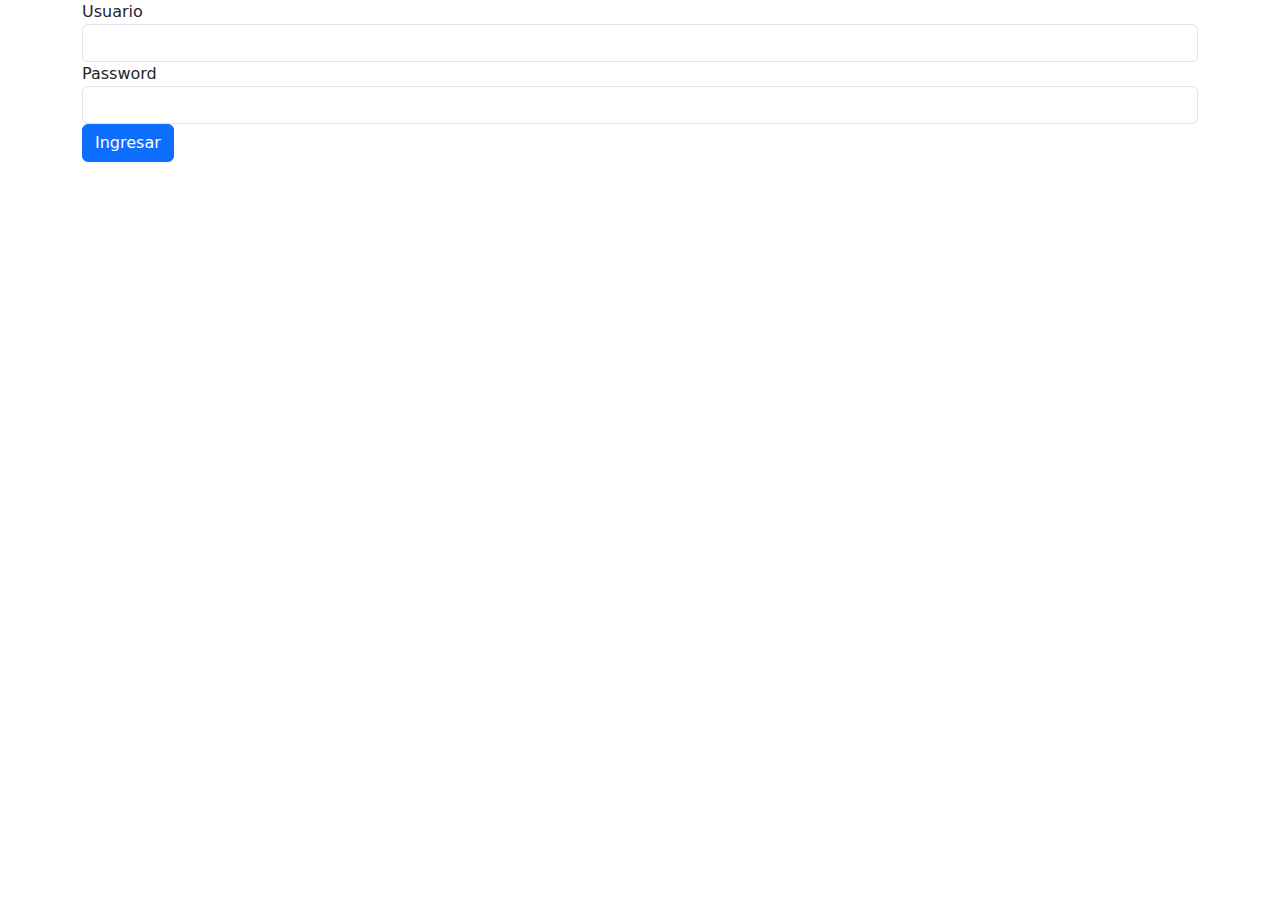
==== holamundo.html @ 04537a62 "commit inicial" ====
<!doctype html>
<html lang="en">
  <head>
    <meta charset="utf-8">
    <meta name="viewport" content="width=device-width, initial-scale=1">
    <title>Bootstrap demo</title>
    <link href="https://cdn.jsdelivr.net/npm/bootstrap@5.3.3/dist/css/bootstrap.min.css" rel="stylesheet" integrity="sha384-QWTKZyjpPEjISv5WaRU9OFeRpok6YctnYmDr5pNlyT2bRjXh0JMhjY6hW+ALEwIH" crossorigin="anonymous">

    
  </head>
  <body>
    

    <div class="container">
        <form action="">
            <label>Usuario</label>
            <input type="text" id="username" name="username" required class="form-control">
            <label>Password</label>
            <input type="password" id="password" name="password" required class="form-control">
            <button class="btn btn-primary" onclick="saveUser(event);">Ingresar</button>
        </form>
    </div>


    <p id="mensajeOkError"></p>

      <script src="script.js"></script>
    <script src="https://cdn.jsdelivr.net/npm/bootstrap@5.3.3/dist/js/bootstrap.bundle.min.js" integrity="sha384-YvpcrYf0tY3lHB60NNkmXc5s9fDVZLESaAA55NDzOxhy9GkcIdslK1eN7N6jIeHz" crossorigin="anonymous"></script>
  </body>
</html>
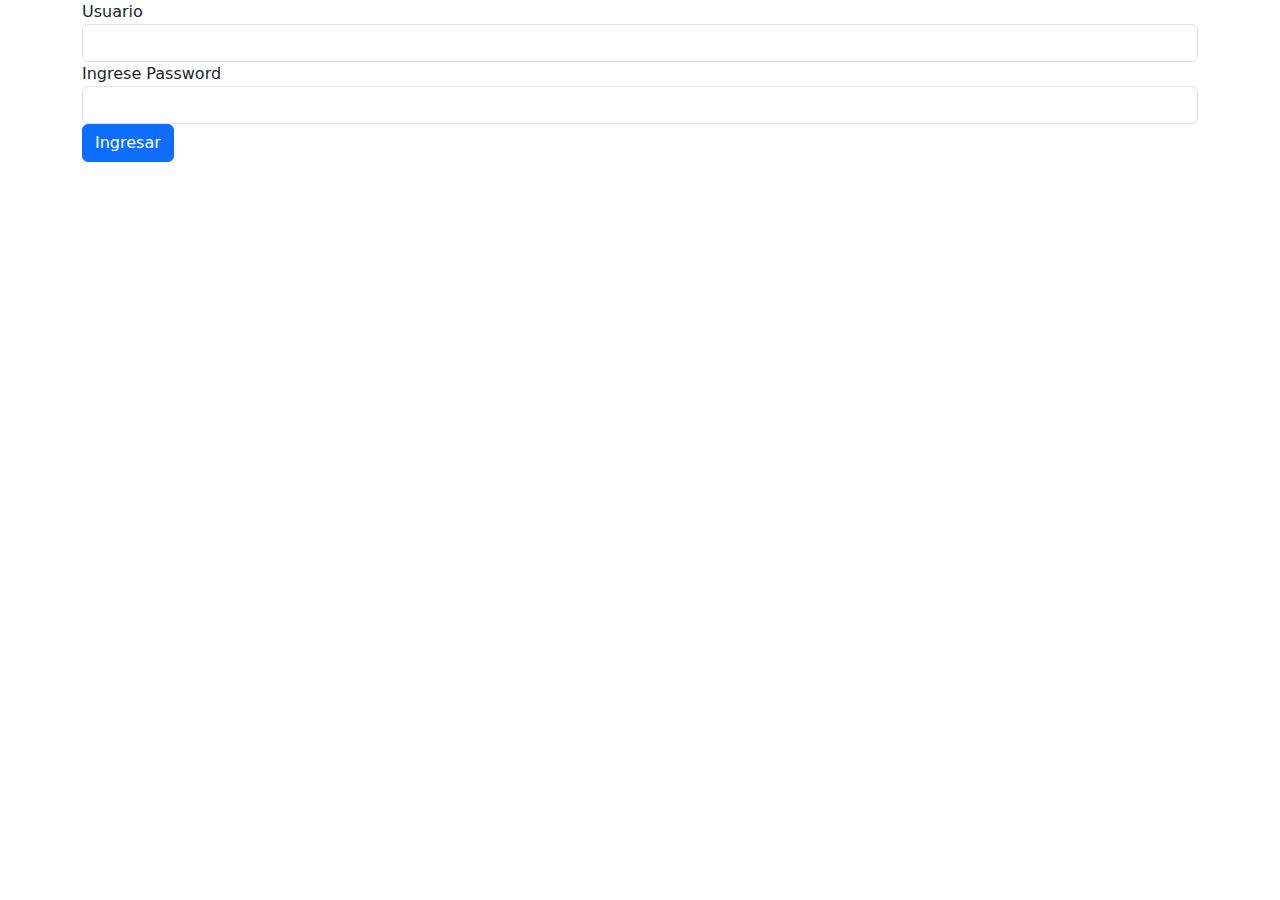
==== commit e087b57e: "Update holamundo.html" ====
--- a/holamundo.html
+++ b/holamundo.html
@@ -15,7 +15,7 @@
         <form action="">
             <label>Usuario</label>
             <input type="text" id="username" name="username" required class="form-control">
-            <label>Password</label>
+            <label>Ingrese Password</label>
             <input type="password" id="password" name="password" required class="form-control">
             <button class="btn btn-primary" onclick="saveUser(event);">Ingresar</button>
         </form>
@@ -27,4 +27,4 @@
       <script src="script.js"></script>
     <script src="https://cdn.jsdelivr.net/npm/bootstrap@5.3.3/dist/js/bootstrap.bundle.min.js" integrity="sha384-YvpcrYf0tY3lHB60NNkmXc5s9fDVZLESaAA55NDzOxhy9GkcIdslK1eN7N6jIeHz" crossorigin="anonymous"></script>
   </body>
-</html>+</html>
